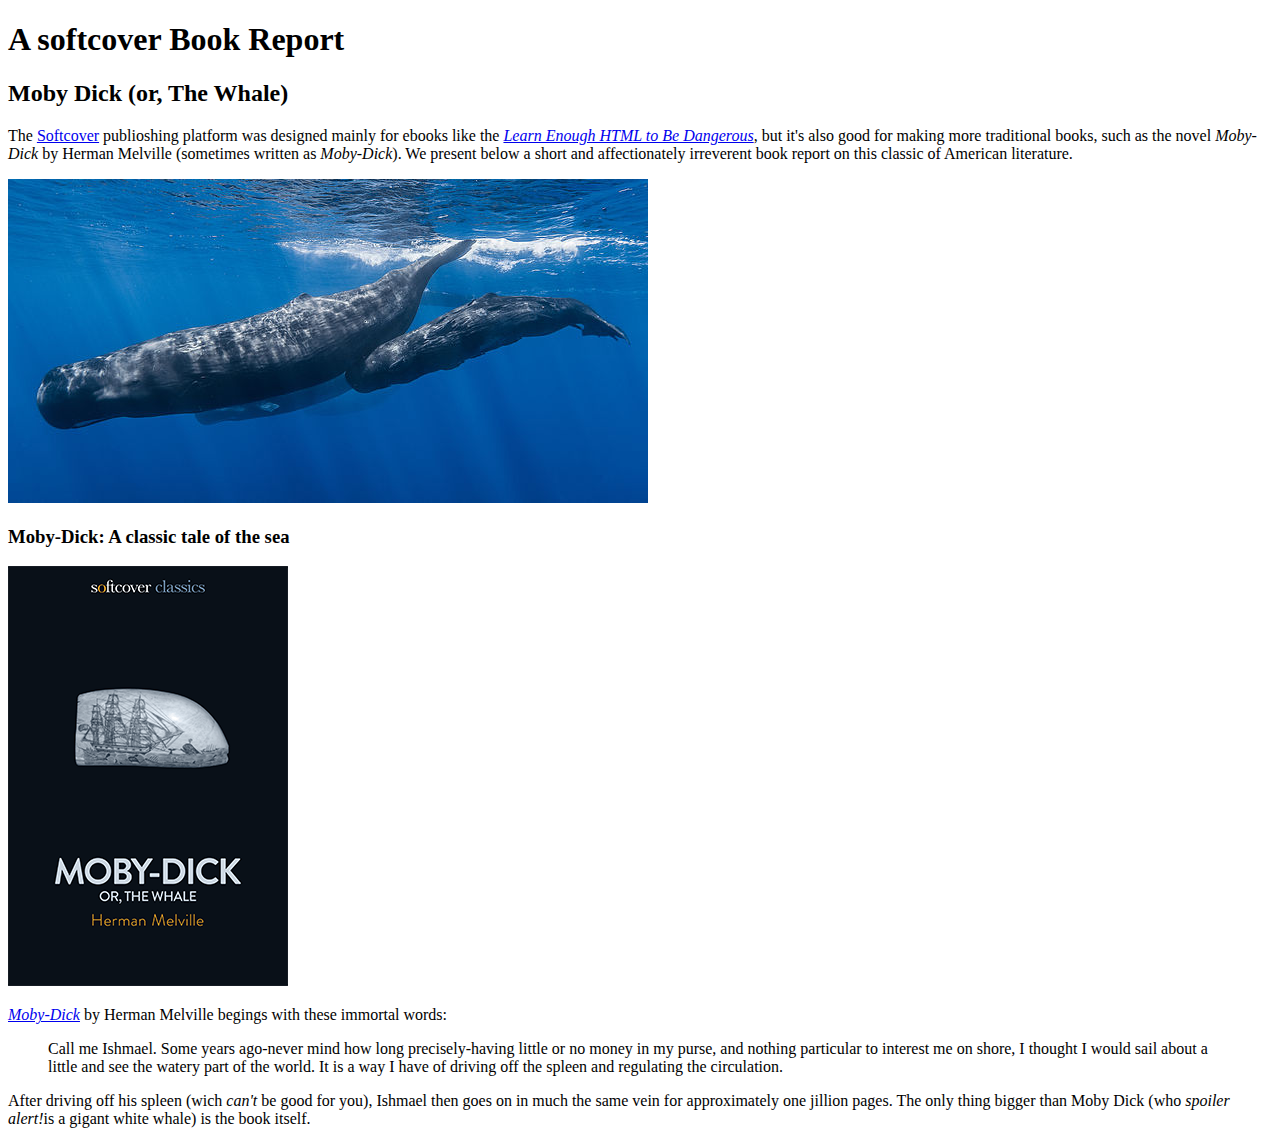
==== moby_dick.html @ 538b7dad "New page about Moby-Dick and new tags in the table on index.html" ====
<!DOCTYPE html>
<html>
    <head>
        <title>Moby Dick</title>
        <meta charset="utf-8">
    </head>
    <body>
        <header>
            <h1>A softcover Book Report</h1>
            <h2>Moby Dick (or, The Whale)</h2>
        </header>
        <div>
            <p>
                The <a href="https://www.softcover.io">Softcover</a>
                publioshing platform was designed mainly for ebooks like the
                <a href="https://railstutorial.org/book"><em>Learn
                Enough HTML to Be Dangerous</em></a>, but it's also good for
                making more traditional books, such as the novel 
                <em>Moby-Dick</em> by Herman Melville (sometimes written as
                <em>Moby-Dick</em>). We present below  a short and
                affectionately irreverent book report on this classic of
                American literature.
            </p>
        </div>
        <div>
            <a href="https://commons.wikimedia.org/wiki/File:Sperm_whale_pod.jpg">
                <img src="images/sperm_whales.jpg"></a>
        </div>

        <div>
            <h3>Moby-Dick: A classic tale of the sea</h3>

            <a href="https://www.softcover.io/read/6070fb03/moby-dick"
            target="_blank" rel="noopener"><img src="images/moby_dick.png" 
            alt="Moby Dick">
            </a>
            <p>
                <a href="https://www.softcover.io/read/6070fb03/moby-dick"
                target="_blank" rel="noopener"><em>Moby-Dick</em></a>
                by Herman Melville begings with these immortal words:
            </p>
             
                <blockquote>
                    <p>
                        <span>Call me Ishmael.</span> Some years ago-never
                        mind how long precisely-having little or no money
                        in my purse, and nothing particular to interest me on
                        shore, I thought I would sail about a little and see 
                        the watery part of the world. It is a way I have of
                        driving off the spleen and regulating the circulation.
                    </p>
                </blockquote>
            <p>
                After driving off his spleen (wich <em>can't</em> be good
                for you), Ishmael then goes on in much the same vein for
                approximately one jillion pages. The only thing bigger than
                Moby Dick (who <em>spoiler alert!</em>is a gigant white whale)
                is the book itself.
            </p>
        </div>
    </body>
</html>
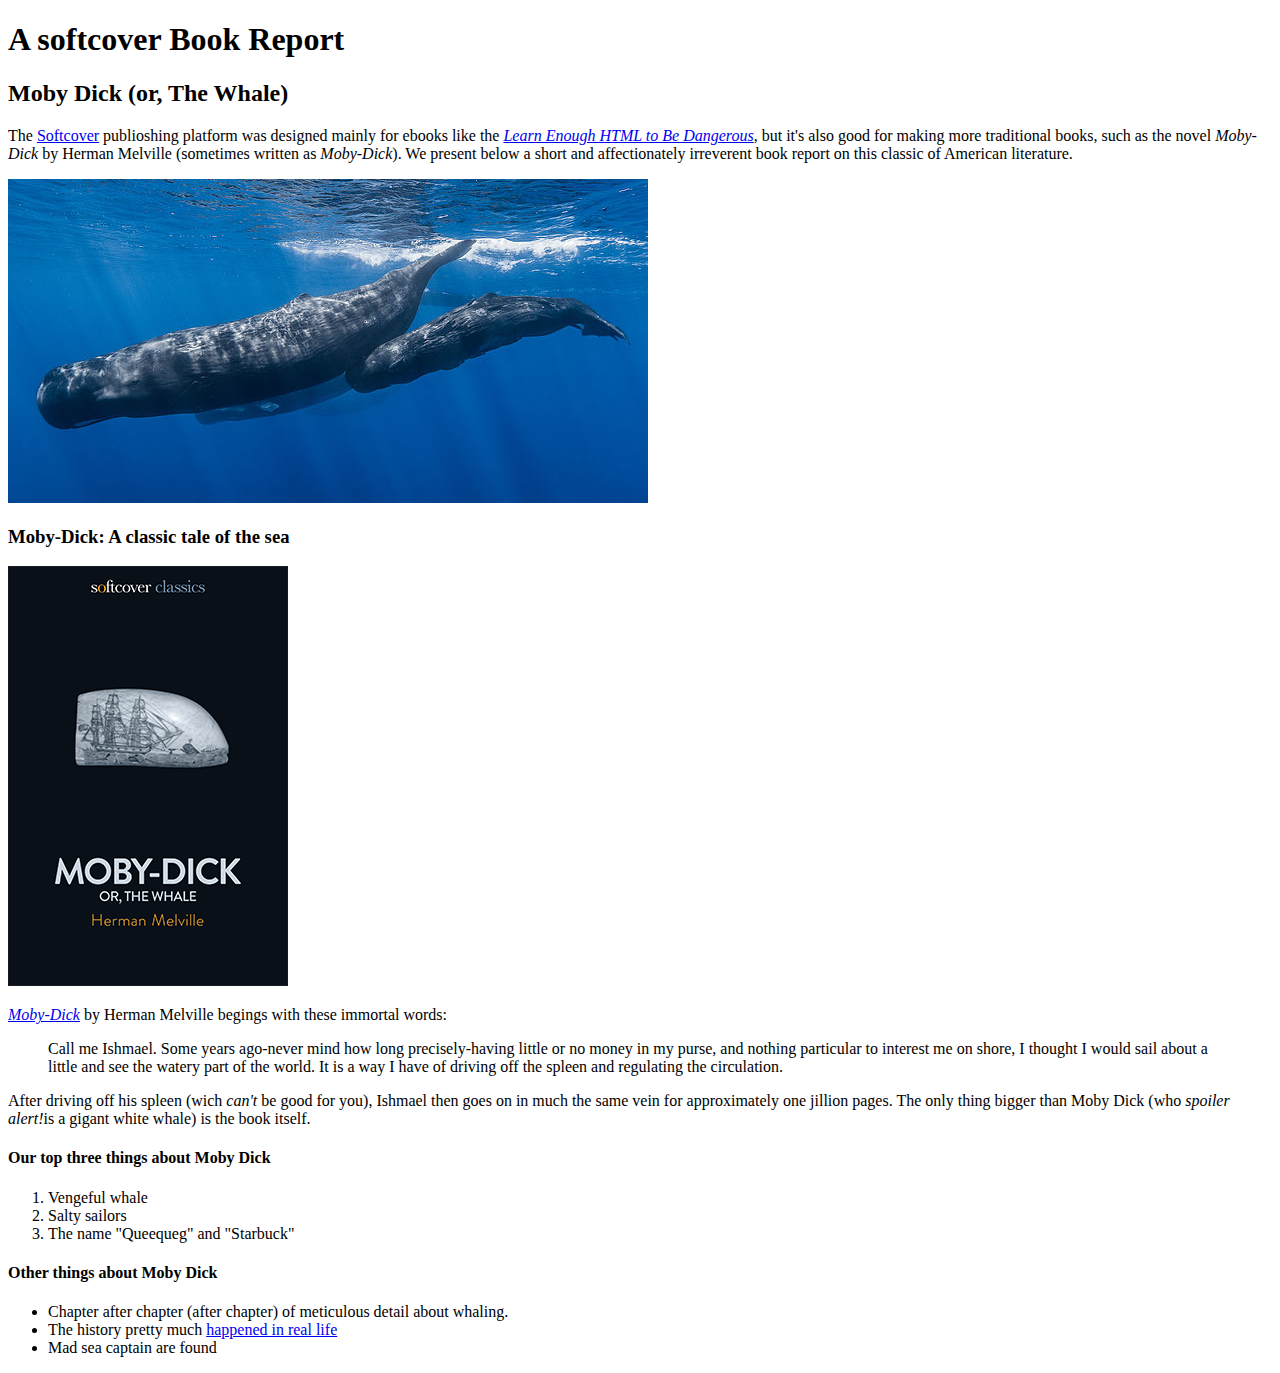
==== commit 33ddb68a: "Adding the list tag on tags.html and creating two list on moby_dick.html" ====
--- a/moby_dick.html
+++ b/moby_dick.html
@@ -58,5 +58,27 @@
                 is the book itself.
             </p>
         </div>
+
+        <div>
+            <h4>Our top three  things about Moby Dick </h4>
+
+            <ol>
+                <li>Vengeful whale</li>
+                <li>Salty sailors</li>
+                <li>The name "Queequeg" and "Starbuck"</li>
+            </ol>
+
+            <h4>Other things about Moby Dick</h4>
+            <ul>
+                <li>Chapter after chapter (after chapter) of meticulous
+                    detail about whaling.
+                </li>
+                <li>The history pretty much
+                    <a href="https://en.wikipedia.org/wiki/Essex_(whaleship)"
+                    target="_blank" rel="noopener">happened in real life</a>
+                </li>
+                <li>Mad sea captain are found</li>
+            </ul>
+    </div>
     </body>
 </html>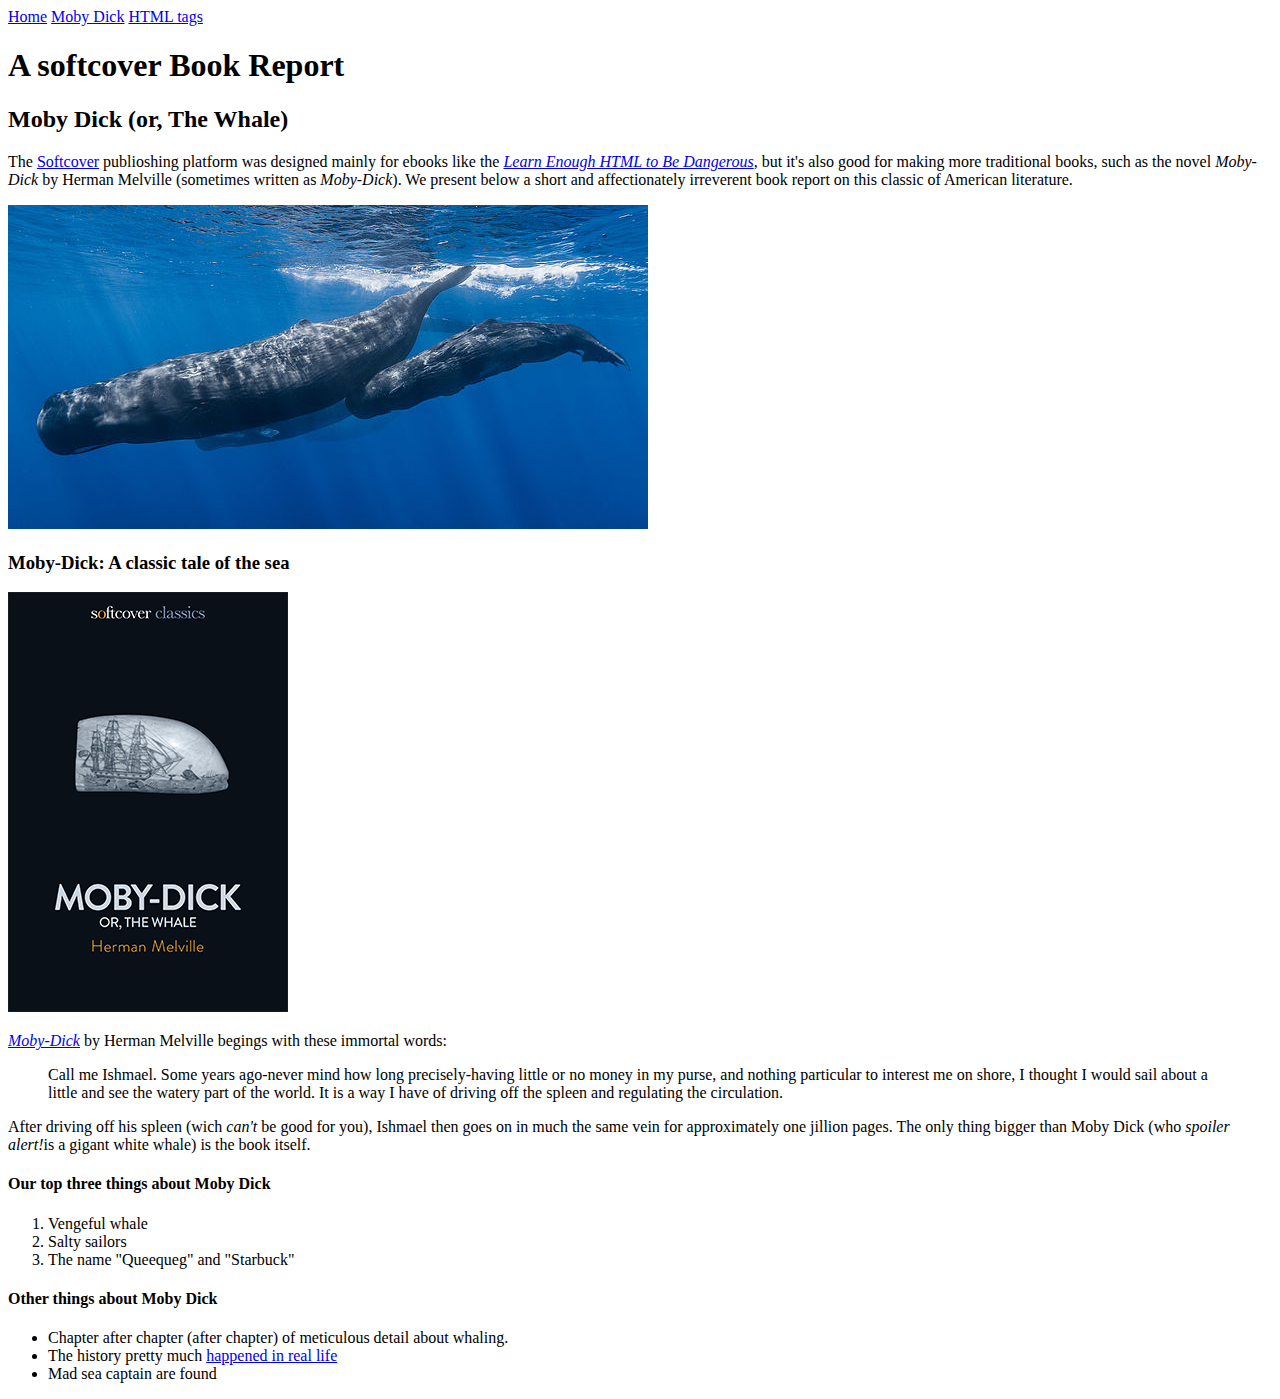
==== commit af58ab73: "Add a Moby Dick page and a menu" ====
--- a/moby_dick.html
+++ b/moby_dick.html
@@ -5,6 +5,11 @@
         <meta charset="utf-8">
     </head>
     <body>
+        <div>
+            <a href="index.html">Home</a>
+            <a href="moby_dick.html">Moby Dick</a>
+            <a href="tags.html">HTML tags</a>
+        </div>
         <header>
             <h1>A softcover Book Report</h1>
             <h2>Moby Dick (or, The Whale)</h2>
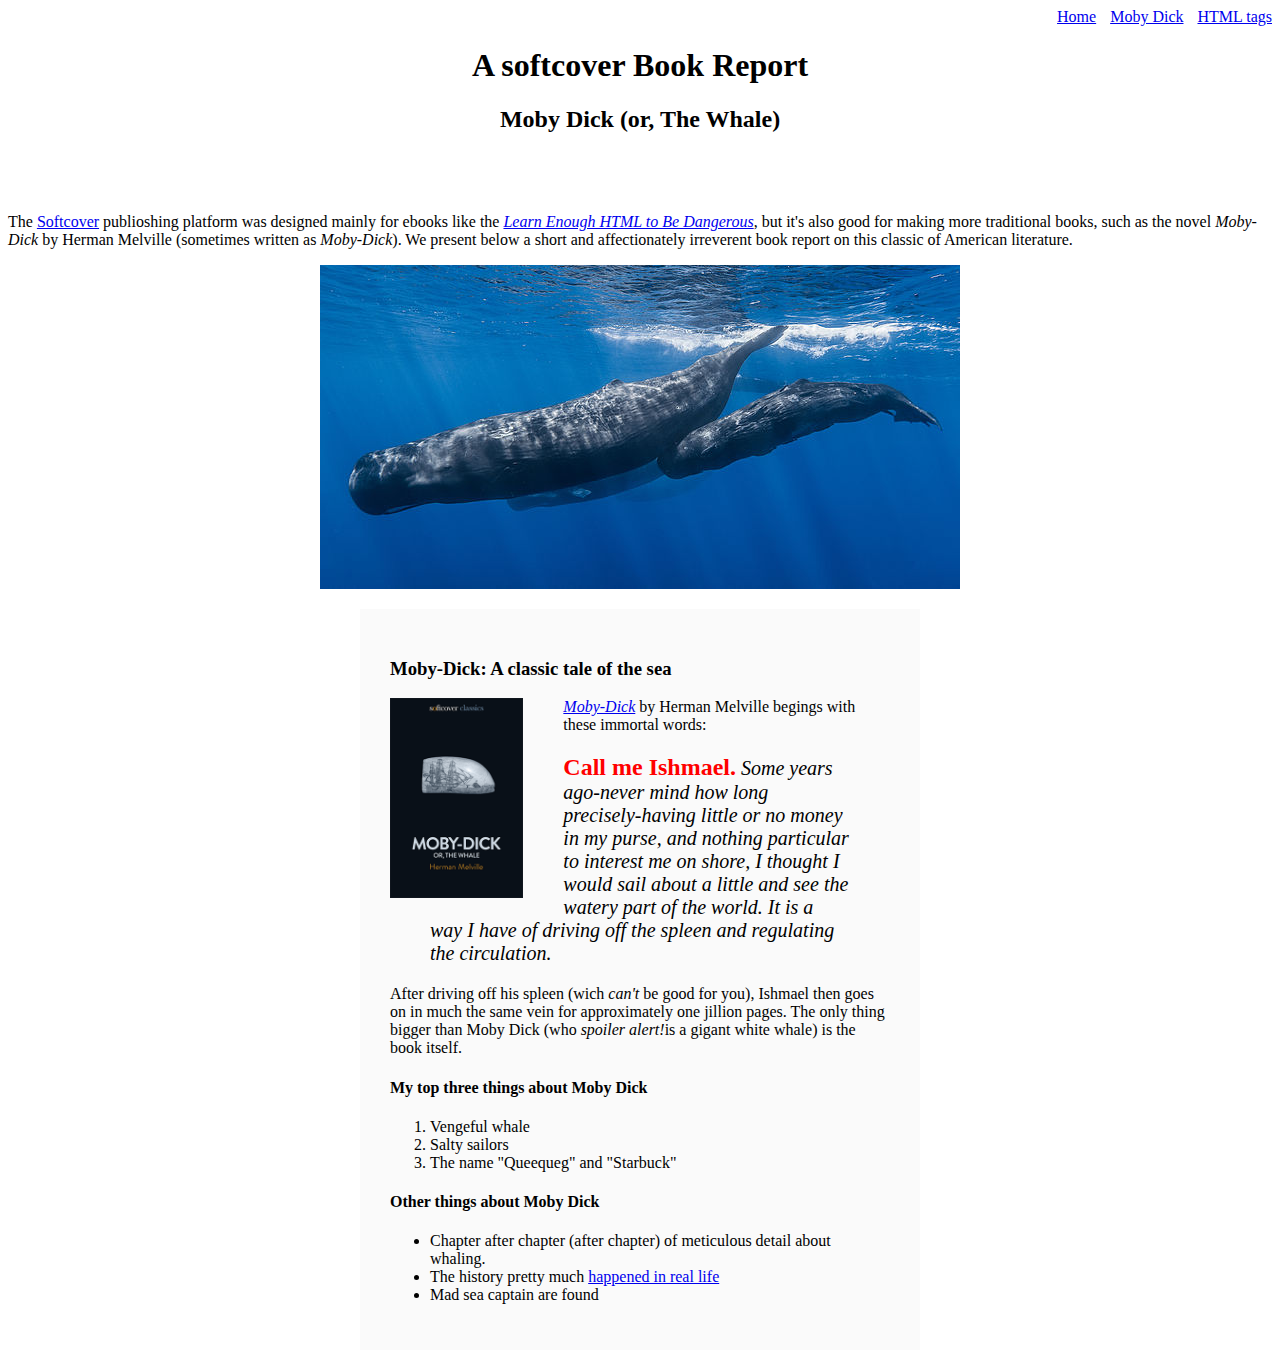
==== commit 82100394: "Refactor inline styles into a stylesheet" ====
--- a/moby_dick.html
+++ b/moby_dick.html
@@ -5,14 +5,14 @@
         <meta charset="utf-8">
     </head>
     <body>
-        <div>
+        <div style="text-align: right;">
             <a href="index.html">Home</a>
-            <a href="moby_dick.html">Moby Dick</a>
-            <a href="tags.html">HTML tags</a>
+            <a href="moby_dick.html" style="margin: 0 0 0 10px;">Moby Dick</a>
+            <a href="tags.html" style="margin: 0 0 0 10px;">HTML tags</a>
         </div>
-        <header>
-            <h1>A softcover Book Report</h1>
-            <h2>Moby Dick (or, The Whale)</h2>
+        <header style="text-align: center; margin: 0 0 80px;">
+            <h1 style="text-align: center;">A softcover Book Report</h1>
+            <h2 style="text-align: center;">Moby Dick (or, The Whale)</h2>
         </header>
         <div>
             <p>
@@ -29,15 +29,18 @@
         </div>
         <div>
             <a href="https://commons.wikimedia.org/wiki/File:Sperm_whale_pod.jpg">
-                <img src="images/sperm_whales.jpg"></a>
+                <img src="images/sperm_whales.jpg" style="display: block; 
+                margin: 0 auto;"></a>
         </div>
 
-        <div>
+        <div style="width: 500px; margin: 20px auto; padding: 30px;
+        background-color: #fafafa;">
             <h3>Moby-Dick: A classic tale of the sea</h3>
 
             <a href="https://www.softcover.io/read/6070fb03/moby-dick"
             target="_blank" rel="noopener"><img src="images/moby_dick.png" 
-            alt="Moby Dick">
+            alt="Moby Dick" height="200px" style="float: left; 
+            margin-right: 40px;">
             </a>
             <p>
                 <a href="https://www.softcover.io/read/6070fb03/moby-dick"
@@ -45,12 +48,15 @@
                 by Herman Melville begings with these immortal words:
             </p>
              
-                <blockquote>
+                <blockquote style="font-style: italic; font-size: 20px;">
                     <p>
-                        <span>Call me Ishmael.</span> Some years ago-never
-                        mind how long precisely-having little or no money
-                        in my purse, and nothing particular to interest me on
-                        shore, I thought I would sail about a little and see 
+                        <span style="font-style: normal; font-size: 24px; 
+                        font-weight: bold;
+                        color: #ff0000;">Call me Ishmael.</span> 
+                        Some years ago-never mind how long precisely-having 
+                        little or no money in my purse, and nothing 
+                        particular to interest me on shore, 
+                        I thought I would sail about a little and see 
                         the watery part of the world. It is a way I have of
                         driving off the spleen and regulating the circulation.
                     </p>
@@ -62,28 +68,29 @@
                 Moby Dick (who <em>spoiler alert!</em>is a gigant white whale)
                 is the book itself.
             </p>
+        
+
+            <div>
+                <h4>My top three  things about Moby Dick </h4>
+
+                <ol>
+                    <li>Vengeful whale</li>
+                    <li>Salty sailors</li>
+                    <li>The name "Queequeg" and "Starbuck"</li>
+                </ol>
+
+                <h4>Other things about Moby Dick</h4>
+                <ul>
+                    <li>Chapter after chapter (after chapter) of meticulous
+                        detail about whaling.
+                    </li>
+                    <li>The history pretty much
+                        <a href="https://en.wikipedia.org/wiki/Essex_(whaleship)"
+                        target="_blank" rel="noopener">happened in real life</a>
+                    </li>
+                    <li>Mad sea captain are found</li>
+                </ul>
+            </div>
         </div>
-
-        <div>
-            <h4>Our top three  things about Moby Dick </h4>
-
-            <ol>
-                <li>Vengeful whale</li>
-                <li>Salty sailors</li>
-                <li>The name "Queequeg" and "Starbuck"</li>
-            </ol>
-
-            <h4>Other things about Moby Dick</h4>
-            <ul>
-                <li>Chapter after chapter (after chapter) of meticulous
-                    detail about whaling.
-                </li>
-                <li>The history pretty much
-                    <a href="https://en.wikipedia.org/wiki/Essex_(whaleship)"
-                    target="_blank" rel="noopener">happened in real life</a>
-                </li>
-                <li>Mad sea captain are found</li>
-            </ul>
-    </div>
     </body>
 </html>